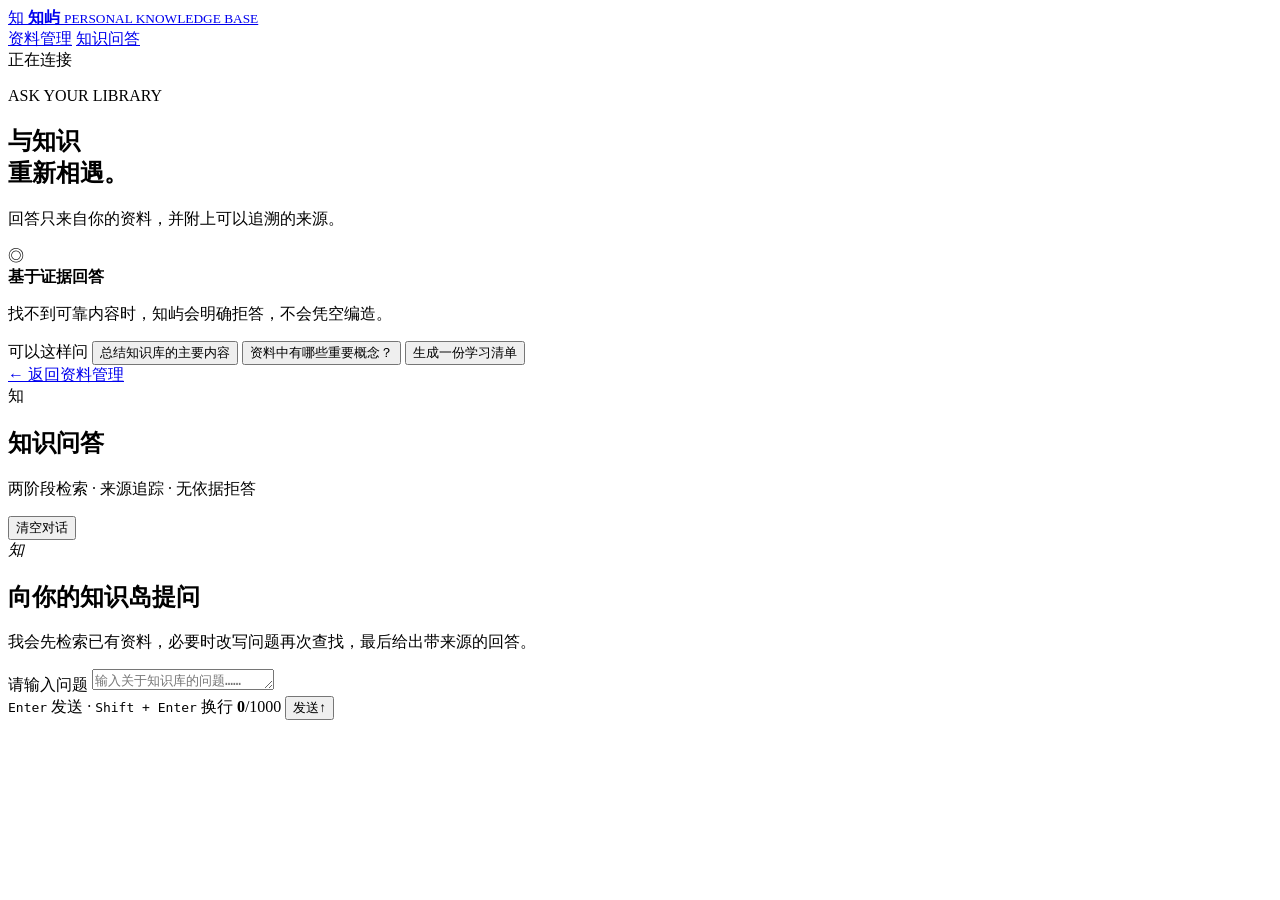
==== src/main/resources/static/chat.html @ 4375cff5 "feat: 实现知识库问答与来源展示页面" ====
<!doctype html>
<html lang="zh-CN">
<head>
    <meta charset="UTF-8">
    <meta name="viewport" content="width=device-width, initial-scale=1.0">
    <meta name="description" content="Personal Knowledge Base 知识库问答页面">
    <title>知识问答 · 知屿</title>
    <link rel="stylesheet" href="/css/app.css">
</head>
<body class="chat-body">
<div class="app-shell chat-shell">
    <header class="topbar">
        <a class="brand" href="/" aria-label="知屿首页">
            <span class="brand-mark" aria-hidden="true">知</span>
            <span>
                <strong>知屿</strong>
                <small>PERSONAL KNOWLEDGE BASE</small>
            </span>
        </a>
        <nav class="nav-tabs" aria-label="主要导航">
            <a class="nav-link" href="/">资料管理</a>
            <a class="nav-link active" href="/chat.html">知识问答</a>
        </nav>
        <div class="service-state" id="service-state" title="后端服务状态">
            <span class="status-dot"></span>
            <span id="service-state-text">正在连接</span>
        </div>
    </header>

    <main class="chat-layout">
        <aside class="chat-sidebar">
            <div class="sidebar-heading">
                <p class="eyebrow">ASK YOUR LIBRARY</p>
                <h1>与知识<br>重新相遇。</h1>
                <p>回答只来自你的资料，并附上可以追溯的来源。</p>
            </div>

            <div class="sidebar-note">
                <span aria-hidden="true">◎</span>
                <div>
                    <strong>基于证据回答</strong>
                    <p>找不到可靠内容时，知屿会明确拒答，不会凭空编造。</p>
                </div>
            </div>

            <div class="suggestions">
                <span>可以这样问</span>
                <button type="button" data-question="总结一下我知识库中的主要内容">总结知识库的主要内容</button>
                <button type="button" data-question="我的资料中提到了哪些重要概念？">资料中有哪些重要概念？</button>
                <button type="button" data-question="根据现有资料给我列出一份学习清单">生成一份学习清单</button>
            </div>

            <a class="back-library" href="/">← 返回资料管理</a>
        </aside>

        <section class="chat-console" aria-labelledby="chat-title">
            <div class="chat-console-head">
                <div>
                    <span class="chat-avatar" aria-hidden="true">知</span>
                    <div>
                        <h2 id="chat-title">知识问答</h2>
                        <p>两阶段检索 · 来源追踪 · 无依据拒答</p>
                    </div>
                </div>
                <button class="clear-chat" id="clear-chat" type="button">清空对话</button>
            </div>

            <div class="messages" id="messages" aria-live="polite">
                <div class="chat-empty" id="chat-empty">
                    <span class="empty-orbit" aria-hidden="true"><i>知</i></span>
                    <h2>向你的知识岛提问</h2>
                    <p>我会先检索已有资料，必要时改写问题再次查找，最后给出带来源的回答。</p>
                </div>
            </div>

            <form class="chat-composer" id="chat-form">
                <label class="sr-only" for="question-input">请输入问题</label>
                <textarea id="question-input" maxlength="1000" rows="1" placeholder="输入关于知识库的问题……" required></textarea>
                <div class="composer-footer">
                    <span><kbd>Enter</kbd> 发送 · <kbd>Shift + Enter</kbd> 换行</span>
                    <span class="question-count"><b id="question-count">0</b>/1000</span>
                    <button class="send-button" id="send-button" type="submit" aria-label="发送问题">
                        <span>发送</span><i aria-hidden="true">↑</i>
                    </button>
                </div>
            </form>
        </section>
    </main>
</div>

<div class="toast" id="toast" role="status" aria-live="polite"></div>
<script src="/js/chat.js" defer></script>
</body>
</html>
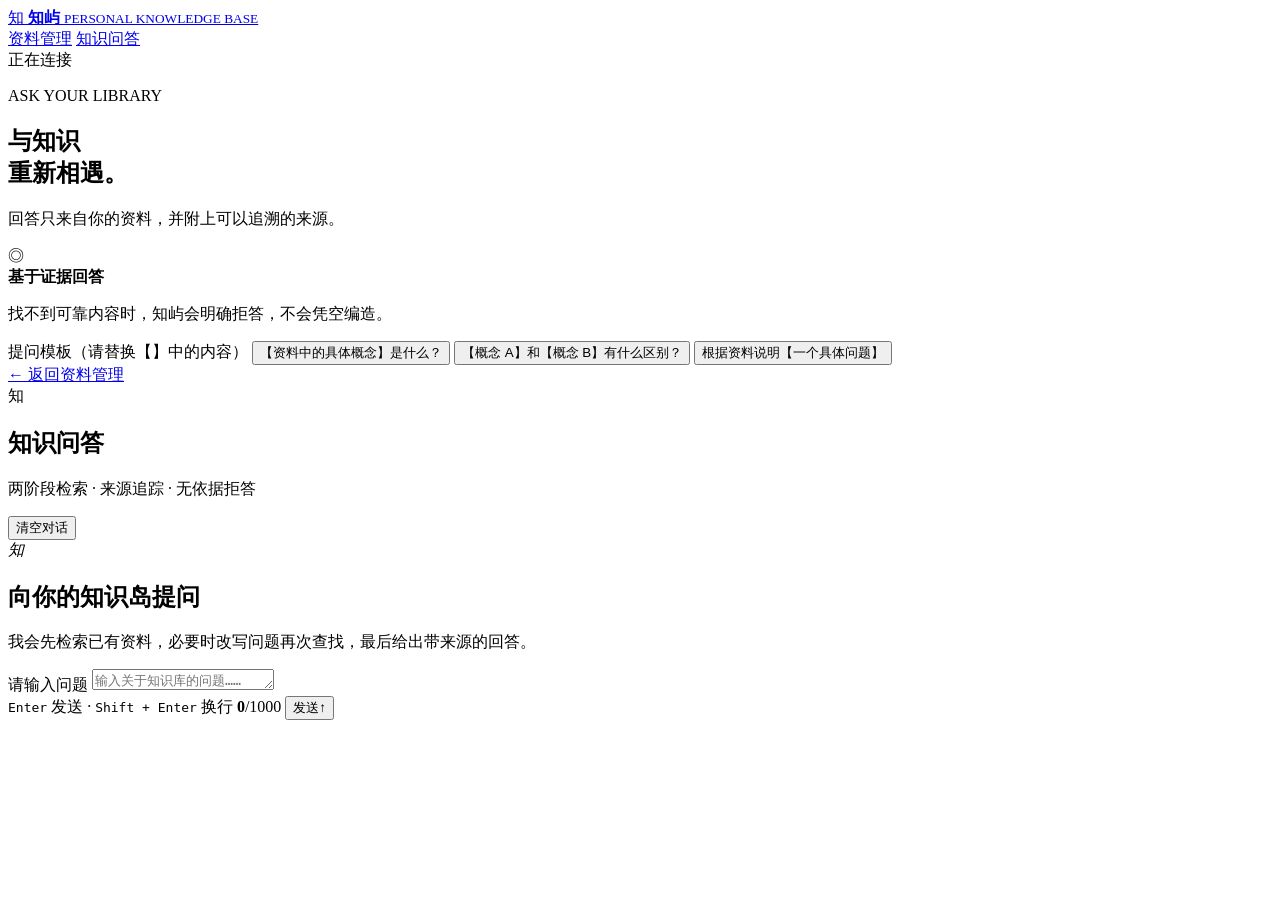
==== commit 2446e5bd: "fix: 优化知识问答提问模板" ====
--- a/src/main/resources/static/chat.html
+++ b/src/main/resources/static/chat.html
@@ -44,10 +44,10 @@
             </div>
 
             <div class="suggestions">
-                <span>可以这样问</span>
-                <button type="button" data-question="总结一下我知识库中的主要内容">总结知识库的主要内容</button>
-                <button type="button" data-question="我的资料中提到了哪些重要概念？">资料中有哪些重要概念？</button>
-                <button type="button" data-question="根据现有资料给我列出一份学习清单">生成一份学习清单</button>
+                <span>提问模板（请替换【】中的内容）</span>
+                <button type="button" data-question="【资料中的具体概念】是什么？">【资料中的具体概念】是什么？</button>
+                <button type="button" data-question="【概念 A】和【概念 B】有什么区别？">【概念 A】和【概念 B】有什么区别？</button>
+                <button type="button" data-question="根据知识库资料说明【一个具体问题】。">根据资料说明【一个具体问题】</button>
             </div>
 
             <a class="back-library" href="/">← 返回资料管理</a>
